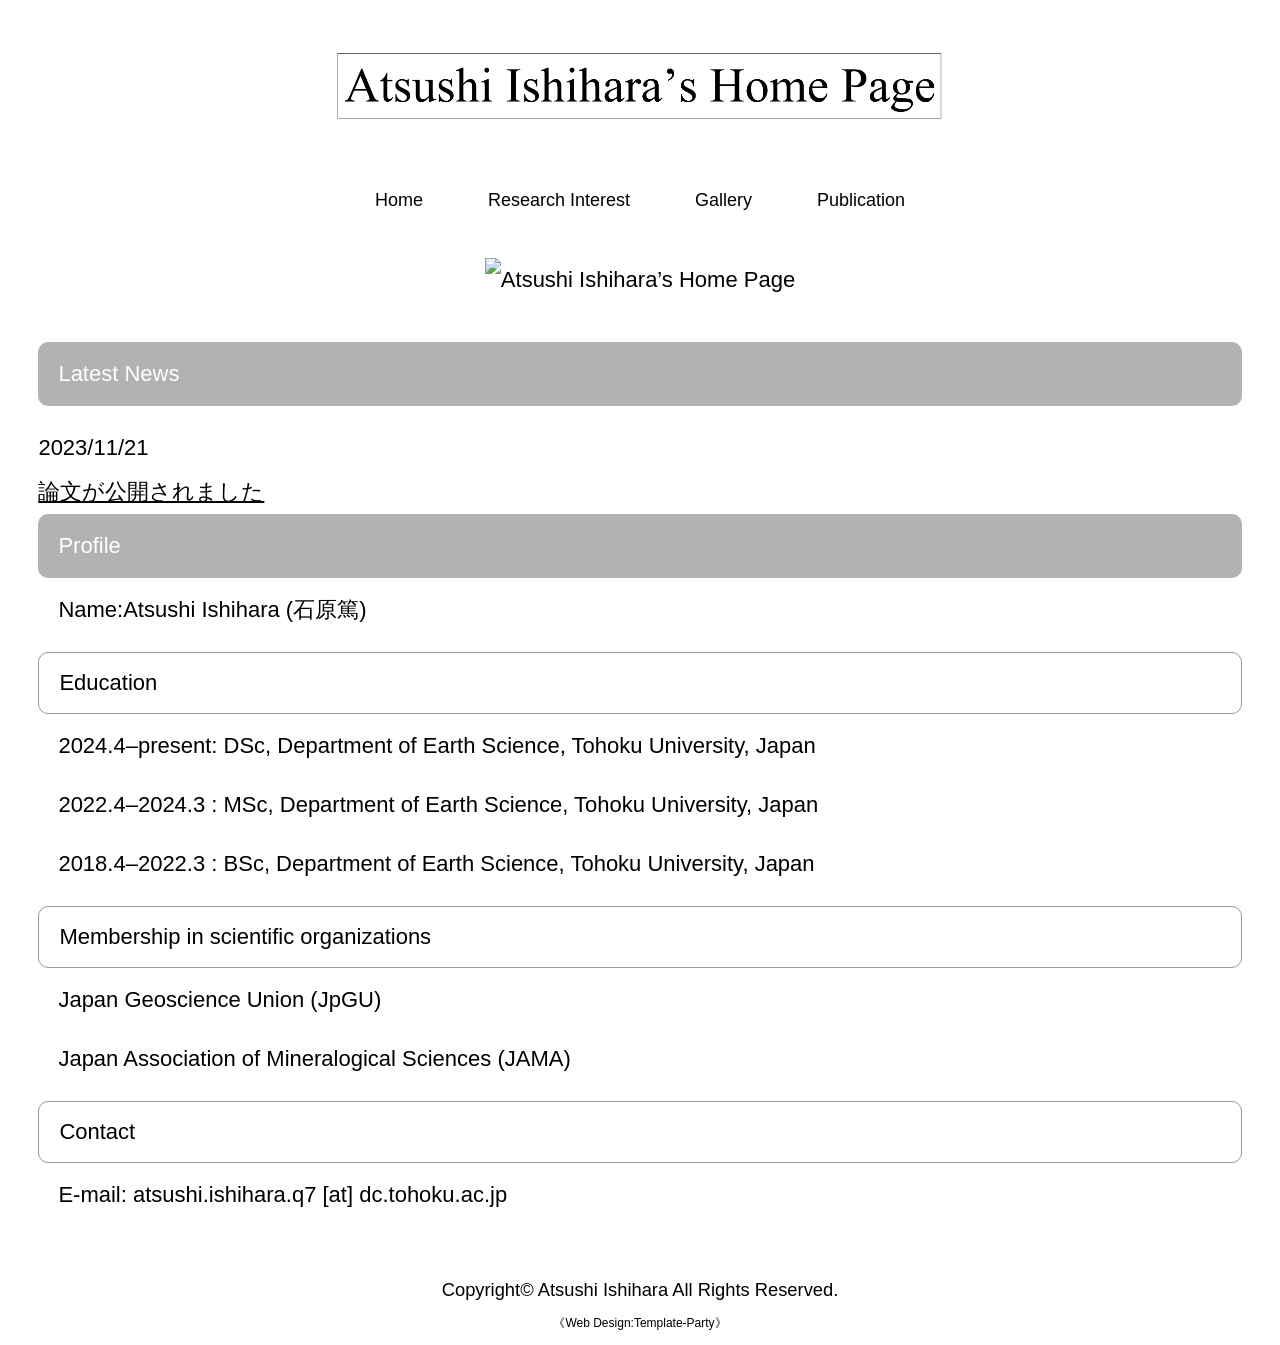
==== index.html @ e46b864f "Update index.html" ====
<!DOCTYPE html>
<html lang="ja">
<head>
<!-- Google tag (gtag.js) -->
<script async src="https://www.googletagmanager.com/gtag/js?id=G-VNGP0NPD4L"></script>
<script>
  window.dataLayer = window.dataLayer || [];
  function gtag(){dataLayer.push(arguments);}
  gtag('js', new Date());

  gtag('config', 'G-VNGP0NPD4L');
</script>
<meta charset="UTF-8">
<meta http-equiv="X-UA-Compatible" content="IE=edge">
<title>Atsushi Ishihara’s Home Page</title>
<meta name="viewport" content="width=device-width, initial-scale=1">
<meta name="description" content="Atsushi Ishihara's HP">
<meta name="keywords" content="Atsushi,Ishihara,zeolite,index">
<link rel="stylesheet" href="css/style.css">
<!--[if lt IE 9]>
<script src="https://oss.maxcdn.com/html5shiv/3.7.2/html5shiv.min.js"></script>
<script src="https://oss.maxcdn.com/respond/1.4.2/respond.min.js"></script>
<![endif]-->
</head>

<body>

<div id="container">

<header>
<h1 id="logo"><a href="index.html"><img src="images/logo.png" alt="Atsushi Ishihara’s Home Page"></a></h1>
</header>

<nav id="menubar">
<ul>
<li><a href="index.html">Home</a></li>
<li><a href="interest.html">Research Interest</a></li>
<li><a href="gallery.html">Gallery</a></li>
<li><a href="link.html">Publication</a></li>
</ul>
</nav>

<mainimage>

    <aside id="mainimg"><img src="images/mainimg.jpg" alt="Atsushi Ishihara’s Home Page"></aside>

</mainimage>

<div id="contents">
    <h2>Latest News</h2>
    <dl>
    <dt>2023/11/21 </dt>
    <dd>  <a href="https://atsushiishihara.github.io/homepage/link.html"> 論文が公開されました </a> </dd>
    </dl>

    <section>

<h2>Profile</h2>
<p>Name:Atsushi Ishihara (石原篤)</p>

<h3>Education</h3>
<p>2024.4–present: DSc, Department of Earth Science, Tohoku University, Japan</p>
<p>2022.4–2024.3 : MSc, Department of Earth Science, Tohoku University, Japan</p>
<p>2018.4–2022.3 : BSc, Department of Earth Science, Tohoku University, Japan</p>

<h3>Membership in scientific organizations</h3>
<p>Japan Geoscience Union (JpGU) </p>
<p>Japan Association of Mineralogical Sciences (JAMA) </p>

<h3>Contact</h3>
<p>E-mail: atsushi.ishihara.q7 [at] dc.tohoku.ac.jp</p>

</section>

</div>
<!--/contents-->
<!-- この下はいじっちゃだめ（著作権） -->
<footer>
<small>Copyright&copy; <a href="index.html">Atsushi Ishihara</a> All Rights Reserved.</small> 
<span class="pr">《<a href="https://template-party.com/" target="_blank">Web Design:Template-Party</a>》</span>
</footer>

</div>
<!--/container-->

</body>
</html>
---- css/style.css ----
@charset "utf-8";


/*PC・タブレット・スマホ(全端末)共通設定
------------------------------------------------------------------------------------------------------------------------------------------------------*/

/*全体の設定
---------------------------------------------------------------------------*/
body {
	margin: 0px;
	padding: 0px;
	-webkit-text-size-adjust: none;
	color: #000000;	/*全体の文字色*/
	font-family: "ヒラギノ角ゴ Pro W3", "Hiragino Kaku Gothic Pro", "メイリオ", Meiryo, Osaka, "ＭＳ Ｐゴシック", "MS PGothic", sans-serif;	/*フォント種類*/
	font-size: 22px;	/*文字サイズ*/
	line-height: 2;		/*行間*/
	background: #fff;	/*背景色*/
}
h1,h2,h3,h4,h5,p,ul,ol,li,dl,dt,dd,form,figure,form,select,input,textarea {margin: 0px;padding: 0px;font-size: 100%;font-weight: normal;}
ul {list-style-type: none;}
ol {padding-left: 40px;padding-bottom: 15px;}
img {border: none;max-width: 100%;height: auto;vertical-align: middle;}
table {border-collapse:collapse;font-size: 100%;border-spacing: 0;}
iframe {width: 100%;}

/*リンク（全般）設定
---------------------------------------------------------------------------*/
a {
	color: #000000;	/*リンクテキストの色*/
	transition: 0.3s;	/*マウスオン時の移り変わるまでの時間設定。0.3秒。*/
}
a:hover {
	color: #b4ae99;	/*マウスオン時の文字色*/
}

/*コンテナー（ホームページを囲む一番外側のブロック）
---------------------------------------------------------------------------*/
#container {
	max-width: 1400px;	/*ブロックの最大幅*/
	margin: 0 auto;
	padding: 0 3%;
}

/*ヘッダー（ロゴが入った最上段のブロック）
---------------------------------------------------------------------------*/
/*headerブロック*/
header {
	text-align: center;	/*内容を中央よせ*/
}
/*ロゴ画像設定*/
#logo img {
	width: 650px;	/*画像幅*/
	margin: 40px auto 40px;	/*ロゴの上と下に40pxスペースを空ける設定*/
}

/*トップページのメイン画像
---------------------------------------------------------------------------*/
/*main画像ブロック*/
mainimage {
	text-align: center;	/*内容を中央よせ*/
}
/*画像ブロック*/
#mainimg img {
	width: 1000px;	/*画像幅*/
	border-radius: 0px;	/*角を丸くする指定。この１行を削除すれば角丸がなくなります。*/
	margin-bottom: 40px;	/*下に空けるスペース*/
}

/*メニュー
---------------------------------------------------------------------------*/
/*メニュー全体を囲むブロック*/
#menubar {
	text-align: center;		/*文字をセンタリング*/
	font-size: 18px;		/*文字サイズ*/
	margin-bottom: 40px;	/*下に空けるスペース*/
}
/*メニュー１個あたりの設定*/
#menubar li {
	display: inline;	/*横並びにする設定*/
}
#menubar li a {
	text-decoration: none;
	padding: 15px 30px;	/*各メニュー内の余白。上下に15px、左右に30pxあけるという意味。*/
}
/*マウスオン時の設定*/
#menubar li a:hover {
	color: #b4ae99;	/*文字色*/
	border-bottom: 4px solid #b4ae99;	/*下線の幅、線種、色*/
}

/*コンテンツ（見出しバーや文字などが入っているブロック）
---------------------------------------------------------------------------*/
/*コンテンツのh2タグの設定*/
#contents h2 {
	clear: both;
	margin-bottom: 20px;
	color: #fff;		/*文字色*/
	padding: 10px 20px;	/*上下、左右への余白*/
	background: #b2b2b2;	/*背景色*/
	border-radius: 10px;	/*角を丸くする指定。この１行を削除すれば角丸がなくなります。*/
}
/*コンテンツのh3タグの設定*/
#contents h3 {
	clear: both;
	margin-bottom: 20px;
	padding: 8px 20px;	/*上下、左右への余白*/
	background: #fff;	/*背景色*/
	border: 1px solid #999;	/*枠線の幅、線種、色*/
	border-radius: 10px;	/*角を丸くする指定。この１行を削除すれば角丸がなくなります。*/
}
/*コンテンツのp(段落)タグ設定*/
#contents p {
	padding: 0px 20px 20px;	/*上、左右、下への余白*/
}
/*他。微調整。*/
#contents p + p {
	margin-top: -5px;
}
#contents h2 + p,
#contents h3 + p {
	margin-top: -10px;
}
#contents section + section {
	margin-top: 30px;
}

/*Galleryページ
---------------------------------------------------------------------------*/
/*各ブロックごとの設定*/
.list {
	overflow: hidden;
	border-bottom: 1px solid #999;	/*下線の幅、線種、色*/
	padding: 20px;	/*ボックス内の余白*/
}
/*h4見出しの設定*/
.list h4 {
	color: #000000;	/*文字色*/
}
/*画像の設定*/
.list img {
	width: 20%;			/*画像幅*/
	float: left;		/*画像を左に回り込み*/
	margin-right: 3%	/*画像の右側に空けるスペース*/
}
/*段落タグ*/
.list p {
	padding: 0 !important;
}

/*フッター(ページ最下部のcopyrightのパーツ)設定
---------------------------------------------------------------------------*/
footer {
	clear: both;
	text-align: center;	/*文字をセンタリング*/
	padding: 30px 0px 10px;	/*上、左右、下へのボックス内の余白*/
}
footer a {
	text-decoration: none;
	border: none;
}
footer .pr {
	display: block;
}

/*トップページ内「更新情報・お知らせ」ブロック
---------------------------------------------------------------------------*/
/*ブロック全体の設定*/
#new dl {
	padding: 0px 20px;	/*上下、左右へのブロック内の余白*/
	margin-bottom: 20px;	/*ブロックの下(外側)に空ける余白*/
}
/*日付設定*/
#new dt {
	font-weight: bold;	/*太字にする設定。標準がいいならこの行削除。*/
	float: left;
	width: 8em;
}
/*記事設定*/
#new dd {
	padding-left: 8em;
}

/*テーブル
---------------------------------------------------------------------------*/
/*テーブル１行目に入った見出し部分（※caption）*/
.ta1 caption {
	border: 1px solid #999;	/*テーブルの枠線の幅、線種、色*/
	border-bottom: none;	/*下線だけ消す*/
	text-align: left;		/*文字を左寄せ*/
	background: #eee;		/*背景色*/
	font-weight: bold;		/*太字に*/
	padding: 10px;			/*ボックス内の余白*/
}
/*テーブル１行目に入った見出し部分（※tamidashi）*/
.ta1 th.tamidashi {
	width: auto;
	text-align: left;	/*左よせ*/
	background: #eee;	/*背景色*/
}
/*ta1テーブルブロック設定*/
.ta1 {
	table-layout: fixed;
	width: 100%;
	margin: 0 auto 20px;
}
.ta1, .ta1 td, .ta1 th {
	word-break: break-all;
	border: 1px solid #999;	/*テーブルの枠線の幅、線種、色*/
	padding: 10px;			/*テーブル内の余白*/
}
/*テーブルの左側ボックス*/
.ta1 th {
	text-align: center;	/*センタリング*/
	width: 30%;			/*幅*/
}

/*トップページのNEWアイコン
---------------------------------------------------------------------------*/
.newicon {
	background: #F00;	/*背景色*/
	color: #FFF;		/*文字色*/
	font-size: 70%;
	line-height: 1.5;
	padding: 2px 5px;
	border-radius: 2px;
	margin: 0px 5px;
	vertical-align: text-top;
}

/*その他
---------------------------------------------------------------------------*/
.look {background: #e5e5e5;padding: 5px 10px;border-radius: 4px;}
.mb15,.mb1em {margin-bottom: 15px;}
.color1 {color: #b4ae99;}
.pr {font-size: 12px;}
.wl {width: 96%;}
.ws {width: 50%;}
.c {text-align: center;}
.r {text-align: right;}
.l {text-align: left;}



/*画面幅580px以下の設定
------------------------------------------------------------------------------------------------------------------------------------------------------*/
@media screen and (max-width:580px){

/*全体の設定
---------------------------------------------------------------------------*/
body {
	font-size: 12px;	/*文字サイズ*/
	line-height: 1.5;	/*行間*/
}

/*メニュー
---------------------------------------------------------------------------*/
/*メニュー１個あたりの設定*/
#menubar li {
	display: block;	/*縦並びにする設定*/
	margin-bottom: 10px;
}
#menubar li a {
	text-decoration: none;
	padding: 8px 30px;	/*各メニュー内の余白。*/
}

/*Galleryページ
---------------------------------------------------------------------------*/
/*各ブロックごとの設定*/
.list {
	padding: 10px;	/*ボックス内の余白*/
}

/*その他
---------------------------------------------------------------------------*/
.ws,.wl {width: 94%;}

}
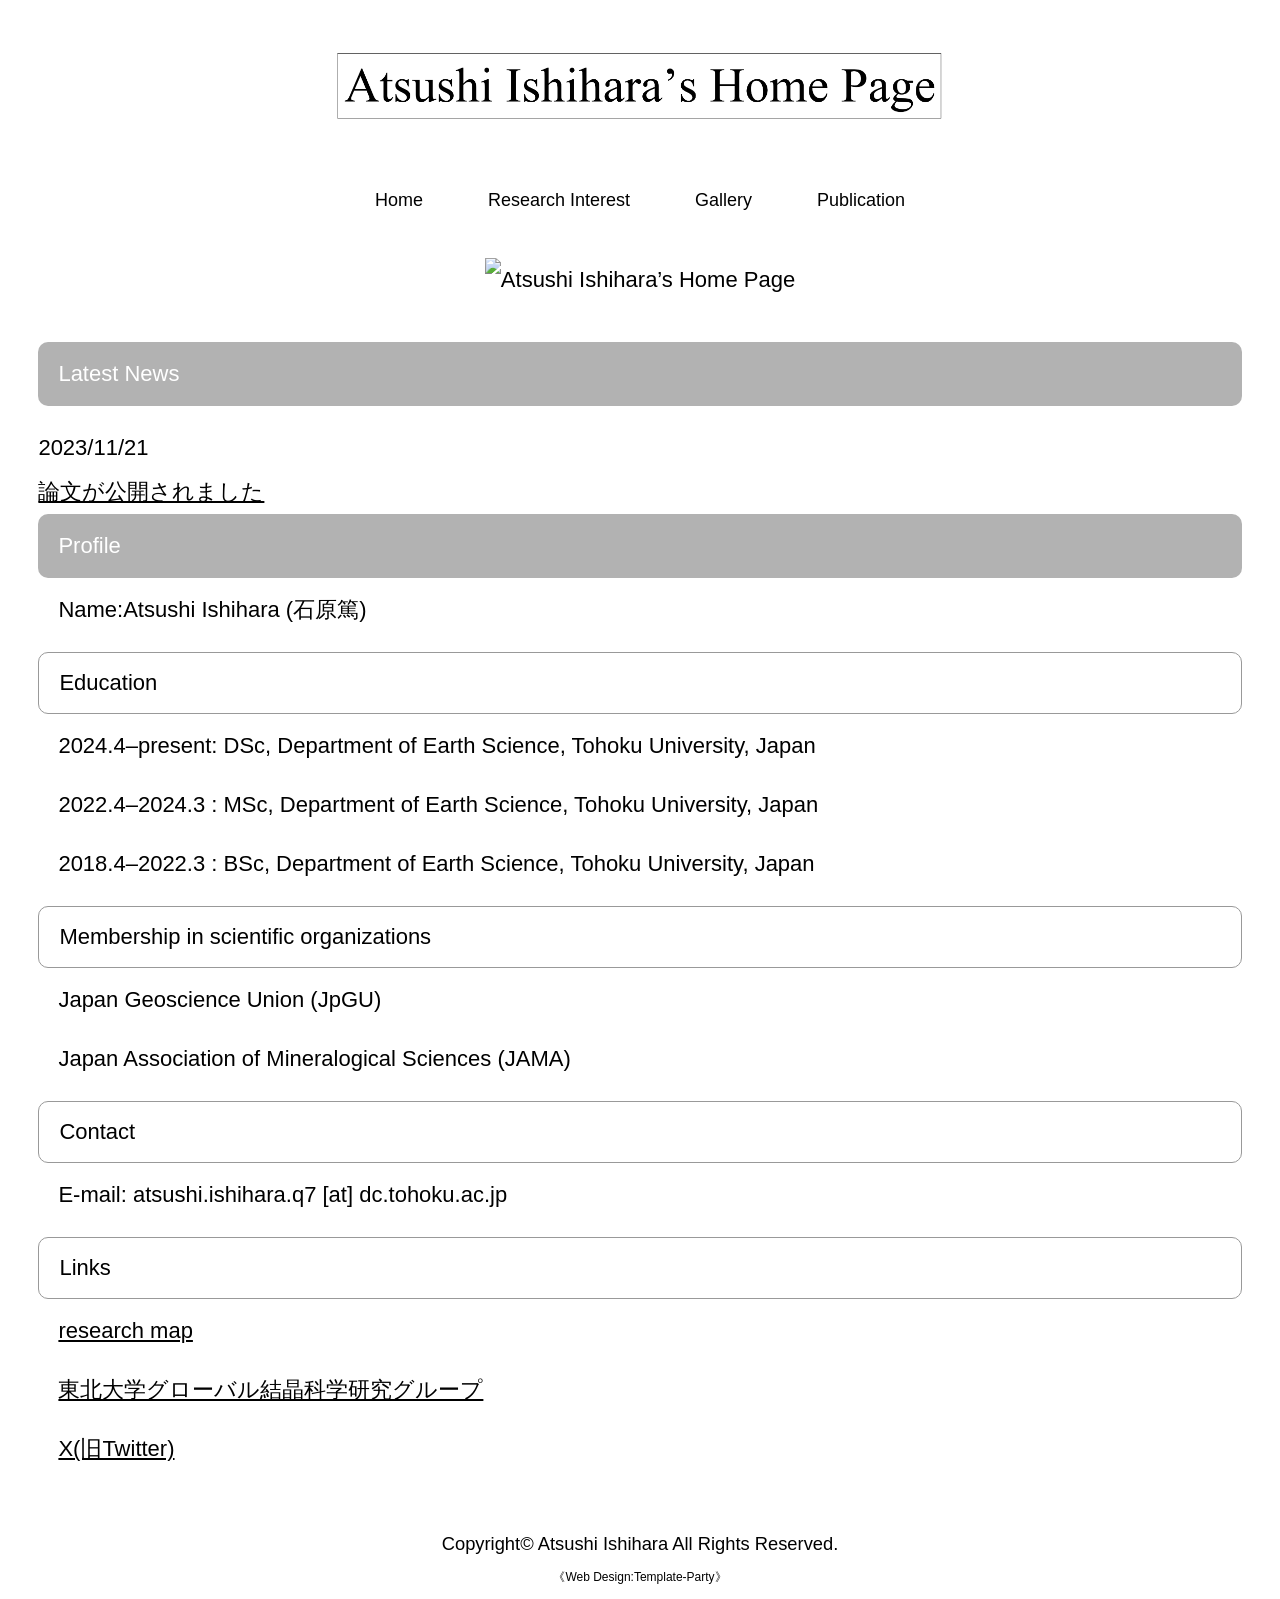
==== commit 1d40e80b: "Update index.html" ====
--- a/index.html
+++ b/index.html
@@ -70,6 +70,11 @@
 <h3>Contact</h3>
 <p>E-mail: atsushi.ishihara.q7 [at] dc.tohoku.ac.jp</p>
 
+<h3>Links</h3>
+<p> <a href="https://researchmap.jp/aishihara"> research map </a> </p>
+<p> <a href="https://www.es.tohoku.ac.jp/JP/?page_id=916"> 東北大学グローバル結晶科学研究グループ </a> </p>
+<p> <a href="hhttps://x.com/sushi_zeolite"> X(旧Twitter) </a> </p>
+      
 </section>
 
 </div>
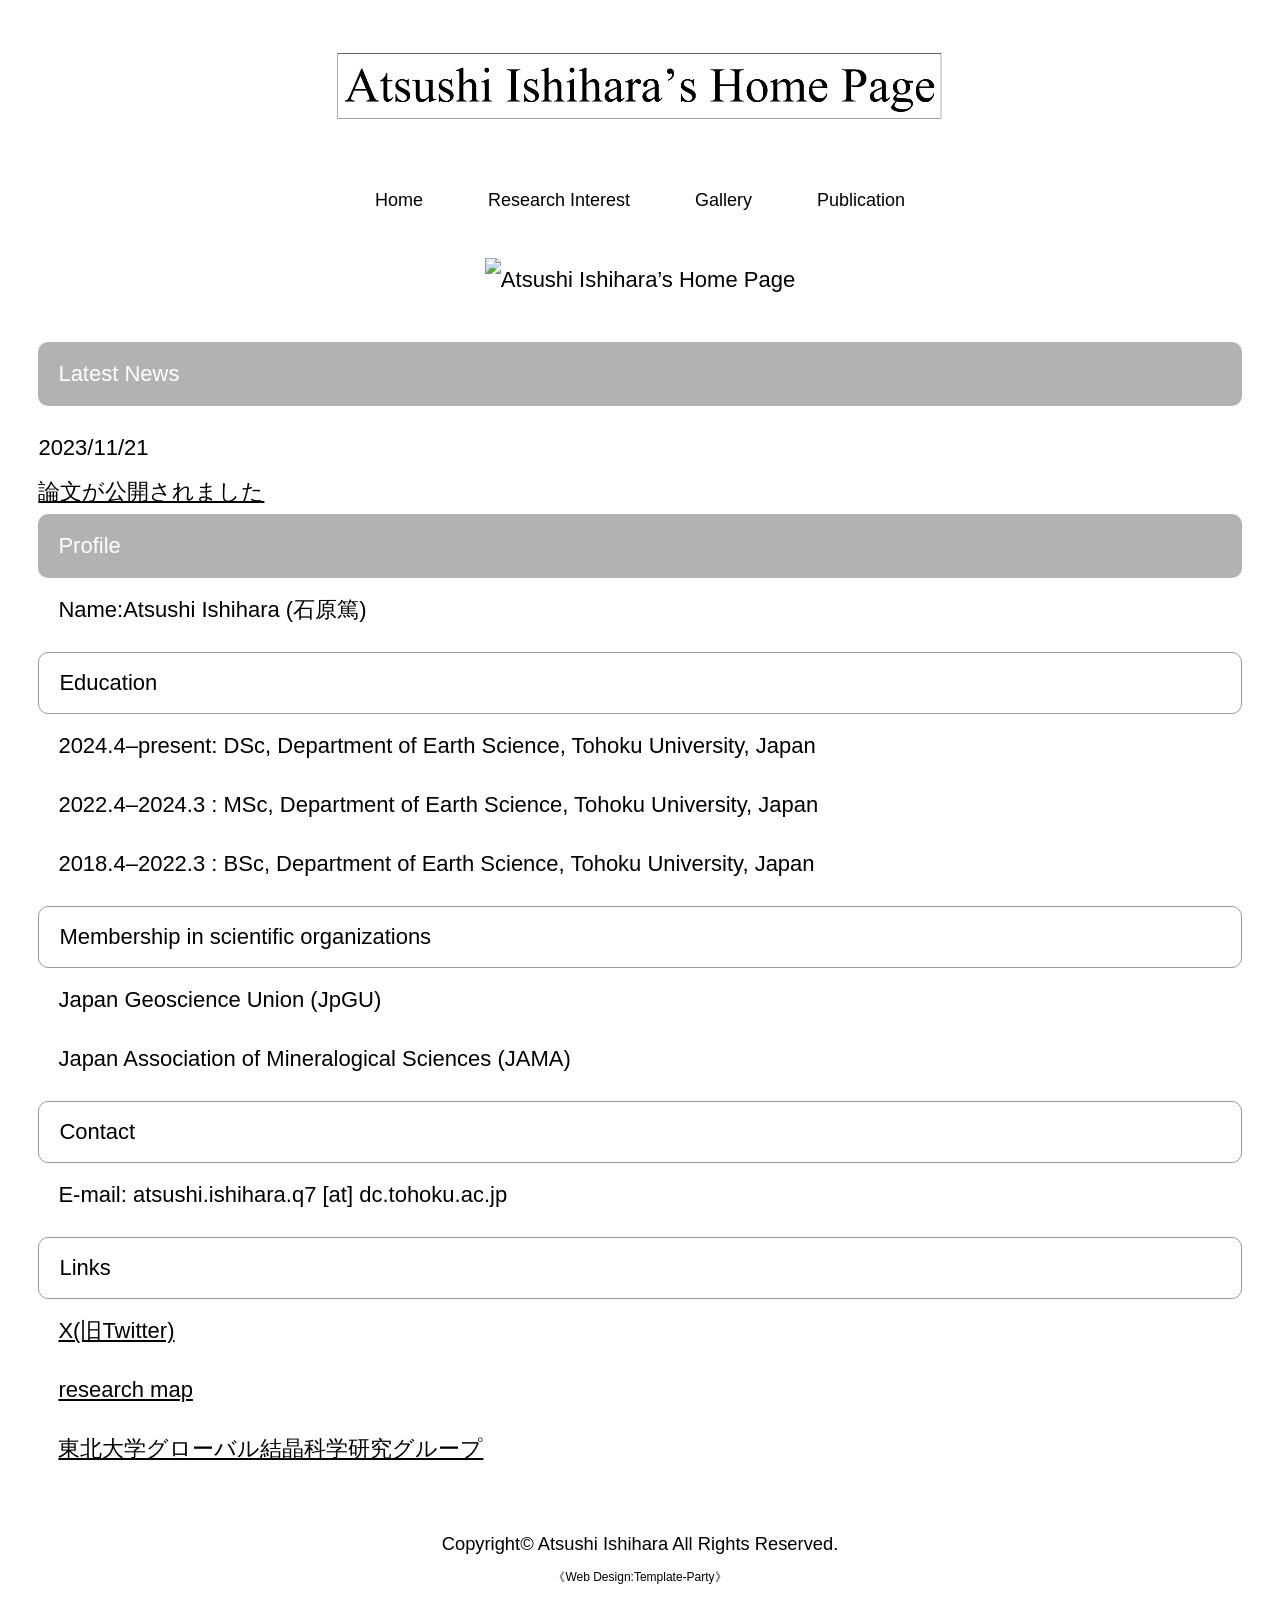
==== commit b0506aed: "Update index.html" ====
--- a/index.html
+++ b/index.html
@@ -71,9 +71,10 @@
 <p>E-mail: atsushi.ishihara.q7 [at] dc.tohoku.ac.jp</p>
 
 <h3>Links</h3>
+<p> <a href="https://x.com/sushi_zeolite"> X(旧Twitter) </a> </p>
 <p> <a href="https://researchmap.jp/aishihara"> research map </a> </p>
 <p> <a href="https://www.es.tohoku.ac.jp/JP/?page_id=916"> 東北大学グローバル結晶科学研究グループ </a> </p>
-<p> <a href="hhttps://x.com/sushi_zeolite"> X(旧Twitter) </a> </p>
+
       
 </section>
 
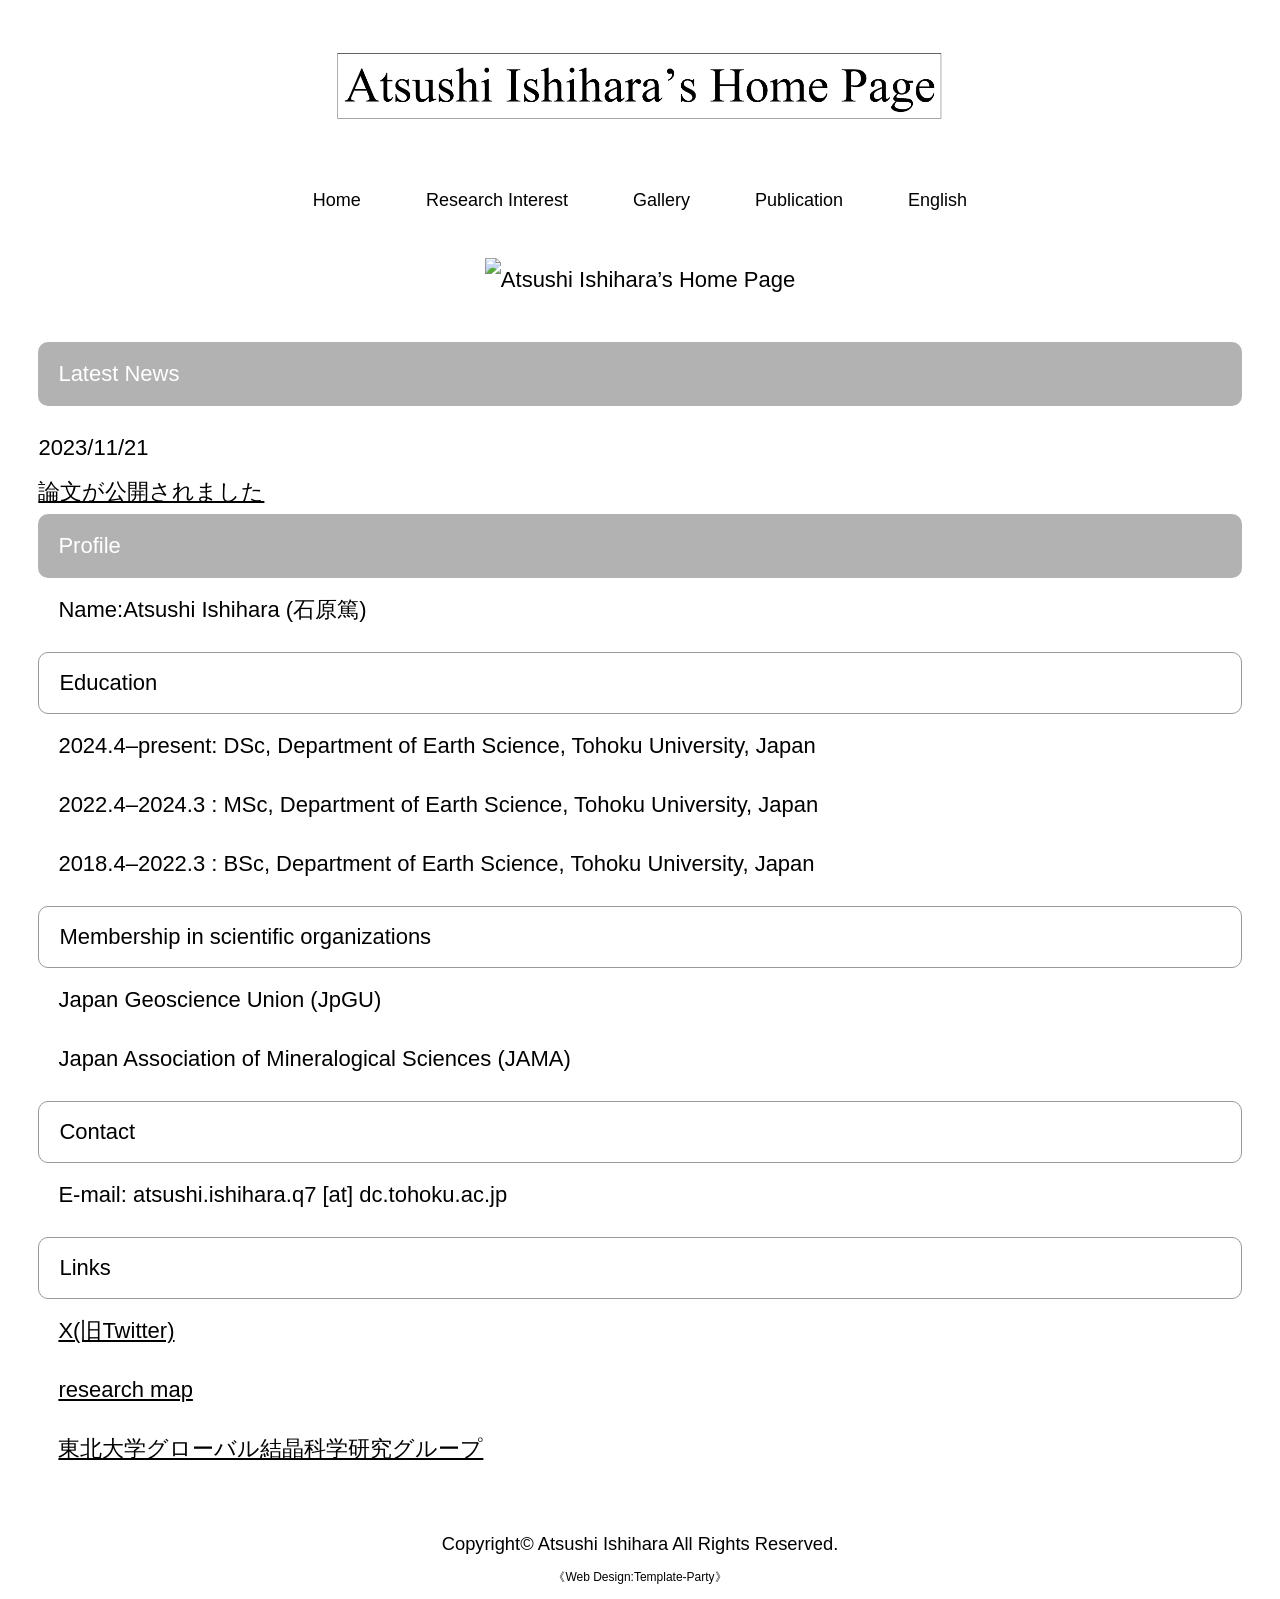
==== commit f7153567: "Update index.html" ====
--- a/index.html
+++ b/index.html
@@ -15,7 +15,7 @@
 <title>Atsushi Ishihara’s Home Page</title>
 <meta name="viewport" content="width=device-width, initial-scale=1">
 <meta name="description" content="Atsushi Ishihara's HP">
-<meta name="keywords" content="Atsushi,Ishihara,zeolite,index">
+<meta name="keywords" content="Atsushi,Ishihara,zeolite,index,石原篤, 東北大">
 <link rel="stylesheet" href="css/style.css">
 <!--[if lt IE 9]>
 <script src="https://oss.maxcdn.com/html5shiv/3.7.2/html5shiv.min.js"></script>
@@ -37,6 +37,7 @@
 <li><a href="interest.html">Research Interest</a></li>
 <li><a href="gallery.html">Gallery</a></li>
 <li><a href="link.html">Publication</a></li>
+<li><a href="English.html">English</a></li>
 </ul>
 </nav>
 
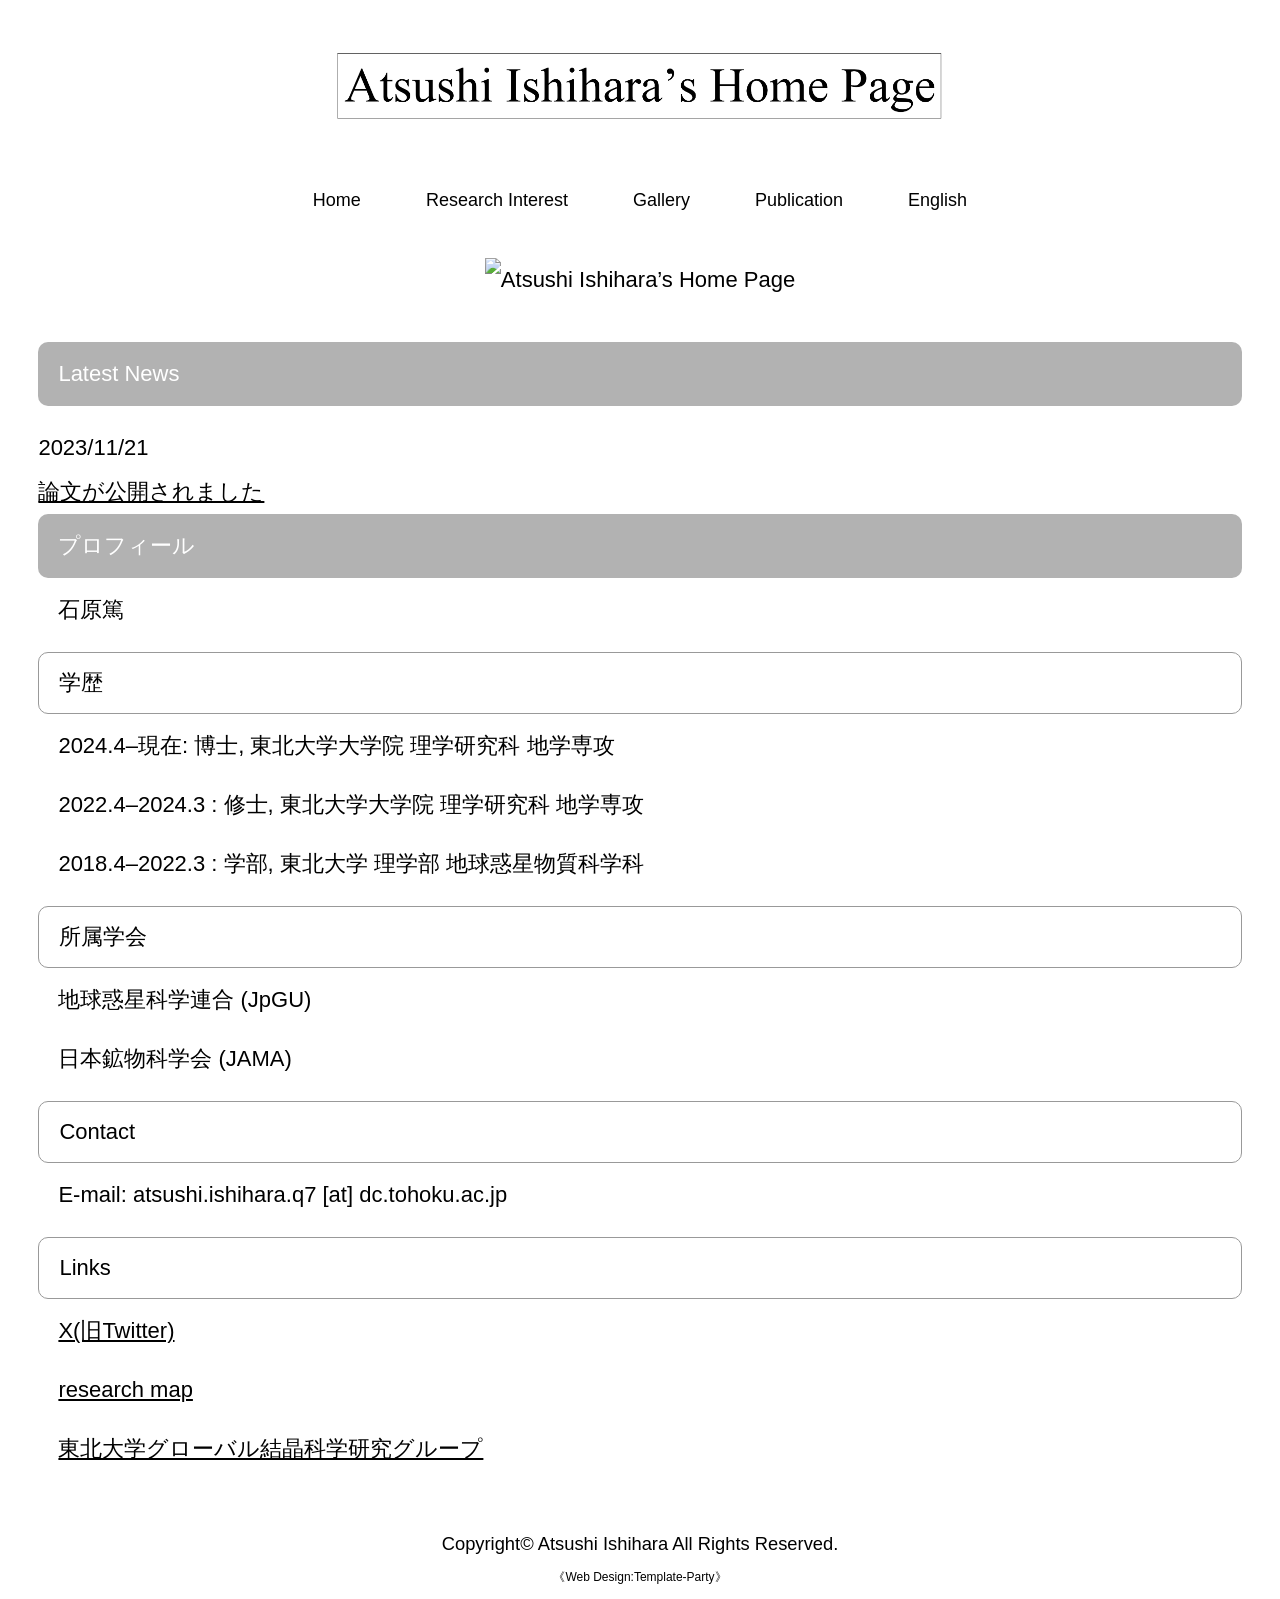
==== commit f8b2331e: "Update index.html" ====
--- a/index.html
+++ b/index.html
@@ -56,17 +56,17 @@
 
     <section>
 
-<h2>Profile</h2>
-<p>Name:Atsushi Ishihara (石原篤)</p>
+<h2>プロフィール</h2>
+<p>石原篤</p>
 
-<h3>Education</h3>
-<p>2024.4–present: DSc, Department of Earth Science, Tohoku University, Japan</p>
-<p>2022.4–2024.3 : MSc, Department of Earth Science, Tohoku University, Japan</p>
-<p>2018.4–2022.3 : BSc, Department of Earth Science, Tohoku University, Japan</p>
+<h3>学歴</h3>
+<p>2024.4–現在: 博士, 東北大学大学院 理学研究科 地学専攻</p>
+<p>2022.4–2024.3 : 修士, 東北大学大学院 理学研究科 地学専攻</p>
+<p>2018.4–2022.3 : 学部, 東北大学 理学部 地球惑星物質科学科</p>
 
-<h3>Membership in scientific organizations</h3>
-<p>Japan Geoscience Union (JpGU) </p>
-<p>Japan Association of Mineralogical Sciences (JAMA) </p>
+<h3>所属学会</h3>
+<p>地球惑星科学連合 (JpGU) </p>
+<p>日本鉱物科学会 (JAMA) </p>
 
 <h3>Contact</h3>
 <p>E-mail: atsushi.ishihara.q7 [at] dc.tohoku.ac.jp</p>
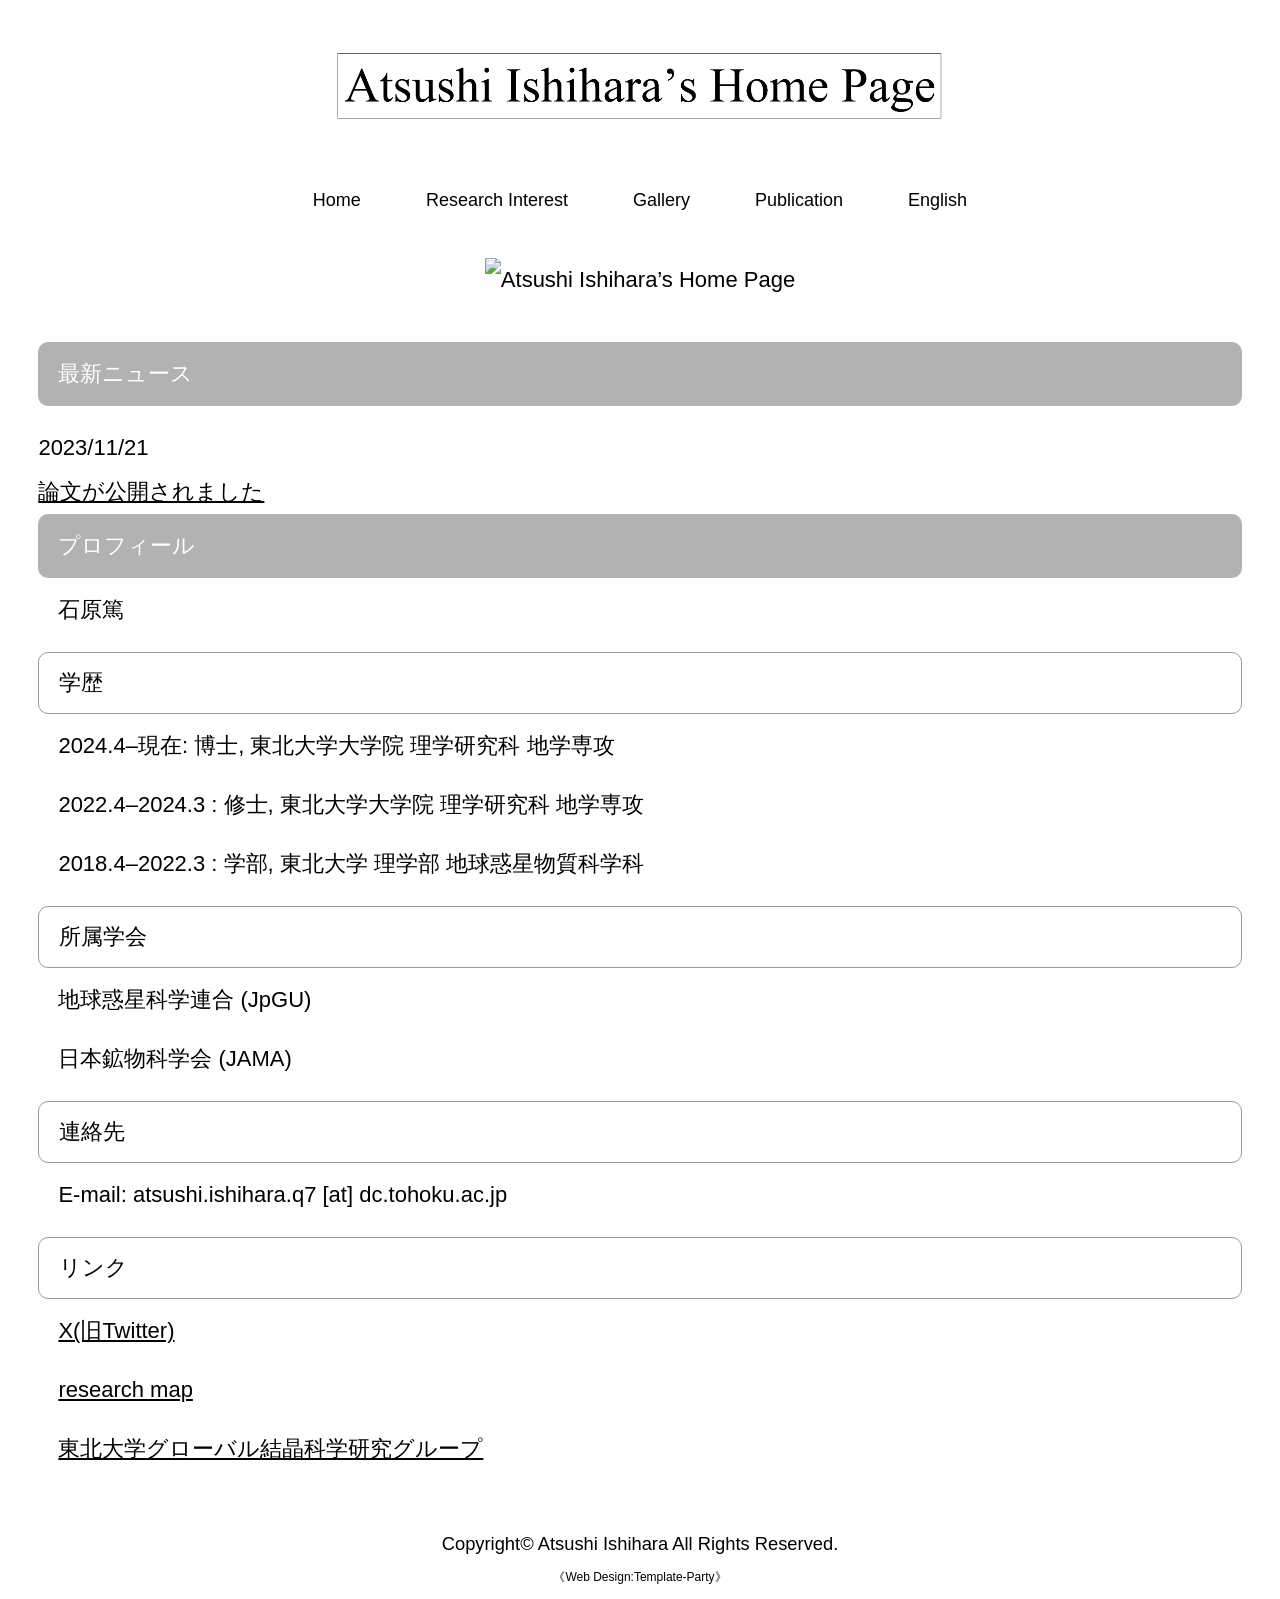
==== commit 3924b7af: "Update index.html" ====
--- a/index.html
+++ b/index.html
@@ -48,7 +48,7 @@
 </mainimage>
 
 <div id="contents">
-    <h2>Latest News</h2>
+    <h2>最新ニュース</h2>
     <dl>
     <dt>2023/11/21 </dt>
     <dd>  <a href="https://atsushiishihara.github.io/homepage/link.html"> 論文が公開されました </a> </dd>
@@ -68,10 +68,10 @@
 <p>地球惑星科学連合 (JpGU) </p>
 <p>日本鉱物科学会 (JAMA) </p>
 
-<h3>Contact</h3>
+<h3>連絡先</h3>
 <p>E-mail: atsushi.ishihara.q7 [at] dc.tohoku.ac.jp</p>
 
-<h3>Links</h3>
+<h3>リンク</h3>
 <p> <a href="https://x.com/sushi_zeolite"> X(旧Twitter) </a> </p>
 <p> <a href="https://researchmap.jp/aishihara"> research map </a> </p>
 <p> <a href="https://www.es.tohoku.ac.jp/JP/?page_id=916"> 東北大学グローバル結晶科学研究グループ </a> </p>
